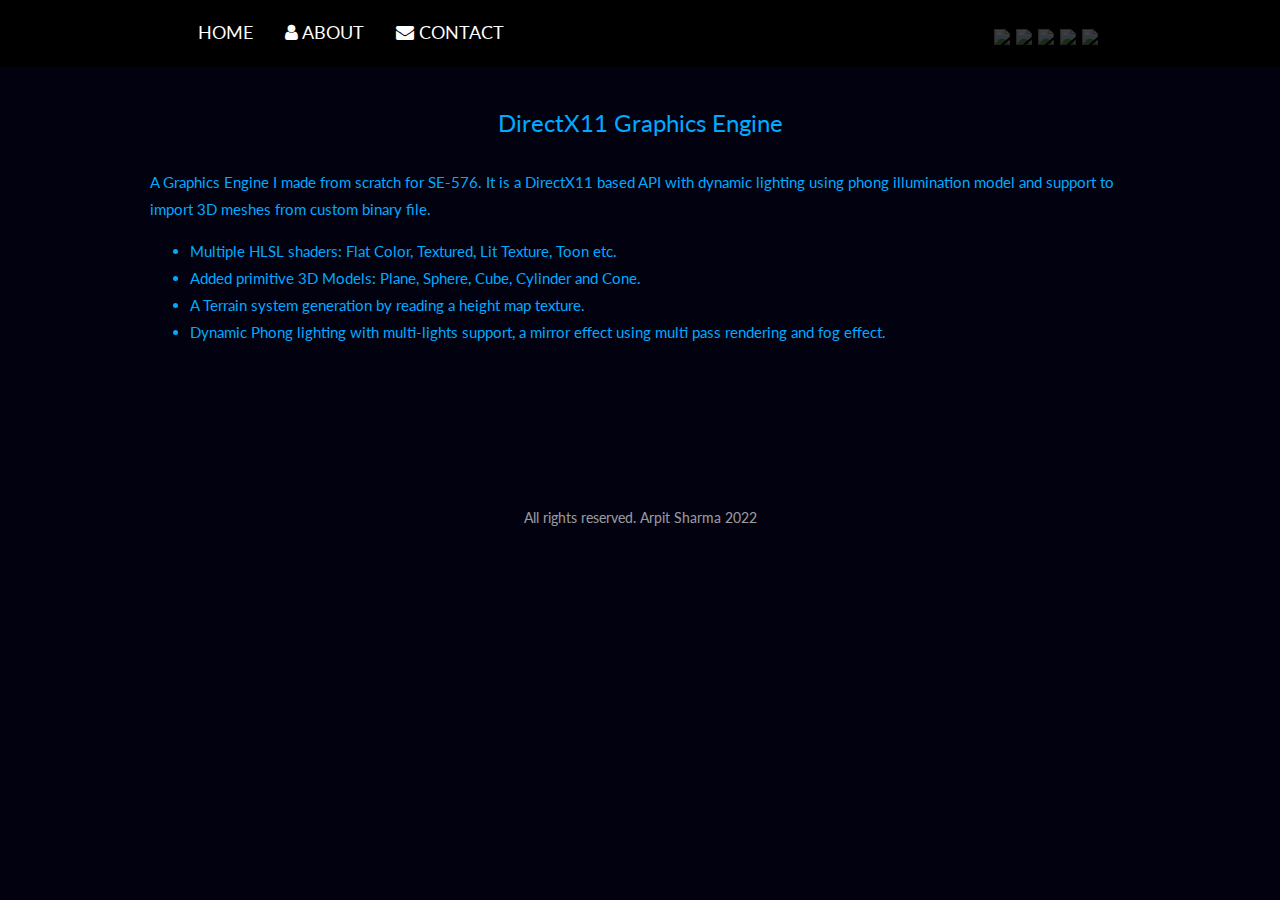
==== Pages/DirectX_Engine.html @ 59127caf "Added "InWork" note" ====
<!DOCTYPE html>
<html>
<head>
<title>Arpit Sharma</title>
<meta charset="UTF-8">
<meta name="viewport" content="width=device-width, initial-scale=1">
<link rel="stylesheet" href="https://www.w3schools.com/w3css/4/w3.css">
<link rel="stylesheet" href="https://fonts.googleapis.com/css?family=Lato">
<link rel="stylesheet" href="https://cdnjs.cloudflare.com/ajax/libs/font-awesome/4.7.0/css/font-awesome.min.css">
<style>
body,h1,h2,h3,h4,h5,h6 {font-family: "Lato", sans-serif;}
body, html {
  height: 100%;
  color: #0af;
  background-color: #010110;
  line-height: 1.8;
}

.w3-wide {letter-spacing: 10px;}
.w3-hover-opacity {cursor: pointer;}

/* Turn off parallax scrolling for tablets and phones */
@media only screen and (max-device-width: 1600px) {
  .bgimg-1, .bgimg-2, .bgimg-3 {
    background-attachment: scroll;
    min-height: 400px;
  }
}
   
</style>
</head>
<body height="100%">

<!-- Navbar (sit on top) -->
<div class="w3-top w3-large">
  <div class="w3-bar w3-black w3-hover-black"  id="myNavbar">
    <a class="w3-bar-item w3-button w3-hover-black w3-hide-medium w3-hide-large w3-right" href="javascript:void(0);" onclick="toggleFunction()" title="Toggle Navigation Menu">
      <i class="fa fa-bars"></i>
    </a>
  <div class="w3-padding w3-content">
      
      <div class="w3-left w3-container">
        <a href="../index.html?#home" class="w3-bar-item w3-button">HOME</a>
        <a href="../index.html?#about" class="w3-bar-item w3-button w3-hide-small"><i class="fa fa-user"></i> ABOUT</a>
        <a href="../index.html?#contact" class="w3-bar-item w3-button w3-hide-small"><i class="fa fa-envelope"></i> CONTACT</a>
      </div>
    
    <div class="w3-xlarge w3-right w3-container w3-bar-item w3-hide-small">
        <a href="https://arcaid.itch.io/" target="_blank" class="fa w3-opacity-max w3-hover-opacity-off">
          <img src="https://static.itch.io/images/itchio-textless-white.svg" max height="30" class="w3-hover-opacity"> </a>
        <a href="https://github.com/arcaids" target="_blank" class="fa w3-opacity-max w3-hover-opacity-off">
          <img src="https://github.githubassets.com/images/modules/logos_page/GitHub-Mark.png" max height="30"> </a>
        <a href="https://twitter.com/ArcAids" target="_blank" class="fa w3-opacity-max w3-hover-opacity-off">
          <img src="https://upload.wikimedia.org/wikipedia/sco/thumb/9/9f/Twitter_bird_logo_2012.svg/640px-Twitter_bird_logo_2012.svg.png" max height="30"> </a>
        <a href="https://www.linkedin.com/in/arcaids/" target="_blank" class="fa w3-opacity-max w3-hover-opacity-off">
          <img src="https://upload.wikimedia.org/wikipedia/commons/thumb/c/ca/LinkedIn_logo_initials.png/800px-LinkedIn_logo_initials.png" max height="30"> </a>
        <a href="mailto:Arpit.Develops@Gmail.com" target="_blank" class="fa w3-opacity-max w3-hover-opacity-off">
          <img src="https://upload.wikimedia.org/wikipedia/commons/thumb/4/4e/Mail_%28iOS%29.svg/2048px-Mail_%28iOS%29.svg.png" max height="30"> </a>
       
      </div>
      
    </div>
      
  </div>

  <!-- Navbar on small screens -->
  <div id="navDemo" class="w3-bar-block w3-black w3-hide w3-hide-large w3-hide-medium">
    <a href="../index.html?#about" class="w3-bar-item w3-button" onclick="toggleFunction()">ABOUT</a>
    <a href="../index.html?#contact" class="w3-bar-item w3-button" onclick="toggleFunction()">CONTACT</a>
      
   <div class="w3-xlarge w3-center w3-bar-block w3-container w3-bar-item">
    <a href="https://arcaid.itch.io/" target="_blank" class="fa w3-opacity-max w3-hover-opacity-off">
      <img src="https://static.itch.io/images/itchio-textless-white.svg" max height="30" class="w3-hover-opacity"> </a>
    <a href="https://github.com/arcaids" target="_blank" class="fa w3-opacity-max w3-hover-opacity-off">
      <img src="https://github.githubassets.com/images/modules/logos_page/GitHub-Mark.png" max height="30"> </a>
    <a href="https://twitter.com/ArcAids" target="_blank" class="fa w3-opacity-max w3-hover-opacity-off">
      <img src="https://upload.wikimedia.org/wikipedia/sco/thumb/9/9f/Twitter_bird_logo_2012.svg/640px-Twitter_bird_logo_2012.svg.png" max height="30"> </a>
    <a href="https://www.linkedin.com/in/arcaids/" target="_blank" class="fa w3-opacity-max w3-hover-opacity-off">
      <img src="https://upload.wikimedia.org/wikipedia/commons/thumb/c/ca/LinkedIn_logo_initials.png/800px-LinkedIn_logo_initials.png" max height="30"> </a>
    <a href="mailto:Arpit.Develops@Gmail.com" target="_blank" class="fa w3-opacity-max w3-hover-opacity-off">
      <img src="https://upload.wikimedia.org/wikipedia/commons/thumb/4/4e/Mail_%28iOS%29.svg/2048px-Mail_%28iOS%29.svg.png" max height="30"> </a>
       
   </div>
  </div>
</div>

        
<div align="center" class="w3-content">
    <a href="https://arcaid.itch.io/batman?password=DSJKyPxuJZ29jg6">
        <img src="../Assets/BatmanScene/EmbraceTheDarkness.gif">
    </a>
</div>

    
<!-- Container (Portfolio Section) -->
<div class="w3-padding-64 w3-content" id="portfolio">
  <h3 class="w3-center">DirectX11 Graphics Engine</h3>
  <p class="w3-left">A Graphics Engine I made from scratch for SE-576. It is a DirectX11 based API with dynamic lighting using phong illumination model and support to import 3D meshes from custom binary file.<br></p><br>
<ul>
    <li>Multiple HLSL shaders: Flat Color, Textured, Lit Texture, Toon etc.</li>
    <li>Added primitive 3D Models: Plane, Sphere, Cube, Cylinder and Cone.</li>
    <li>A Terrain system generation by reading a height map texture.</li>
    <li>Dynamic Phong lighting with multi-lights support, a mirror effect using multi pass rendering and fog effect.</li>
</ul>


</div>
    


<!-- Modal for full size images on click-->
<div id="modal01" class="w3-modal w3-black" onclick="this.style.display='none'">
  <span class="w3-button w3-large w3-black w3-display-topright" title="Close Modal Image"><i class="fa fa-remove"></i></span>
  <div class="w3-animate-zoom w3-center w3-transparent w3-padding-32">
    <img id="img01" class="w3-image">
    <p id="caption" class="w3-opacity w3-large"></p>
  </div>
</div>

<!-- Footer -->
<footer class="w3-center w3-padding-top-64 w3-opacity w3-hover-opacity-off" style="position:relative; bottom:0px; width:100%;">
    <div class="w3-center w3-margin" style="font-size: 14px; color:white;">
        All rights reserved. Arpit Sharma 2022
    </div>
</footer>
 
<script>
// Modal Image Gallery
function onClick(element) {
  document.getElementById("img01").src = element.src;
  document.getElementById("modal01").style.display = "block";
  var captionText = document.getElementById("caption");
  captionText.innerHTML = element.alt;
}

// Change style of navbar on scroll
window.onscroll = function() {myFunction()};
function myFunction() {
    var navbar = document.getElementById("myNavbar");
    if (document.body.scrollTop > 100 || document.documentElement.scrollTop > 100) {
        navbar.className = "w3-bar" + " w3-card" + " w3-animate-top" + " w3-black";
    } else {
        navbar.className = navbar.className.replace("w3-bar w3-card w3-animate-top w3-black", "w3-bar w3-black");
    }
}

// Used to toggle the menu on small screens when clicking on the menu button
function toggleFunction() {
    var x = document.getElementById("navDemo");
    if (x.className.indexOf("w3-show") == -1) {
        x.className += " w3-show w3-black";
    } else {
        x.className = x.className.replace(" w3-show", "");
    }
}
</script>

</body>
</html>
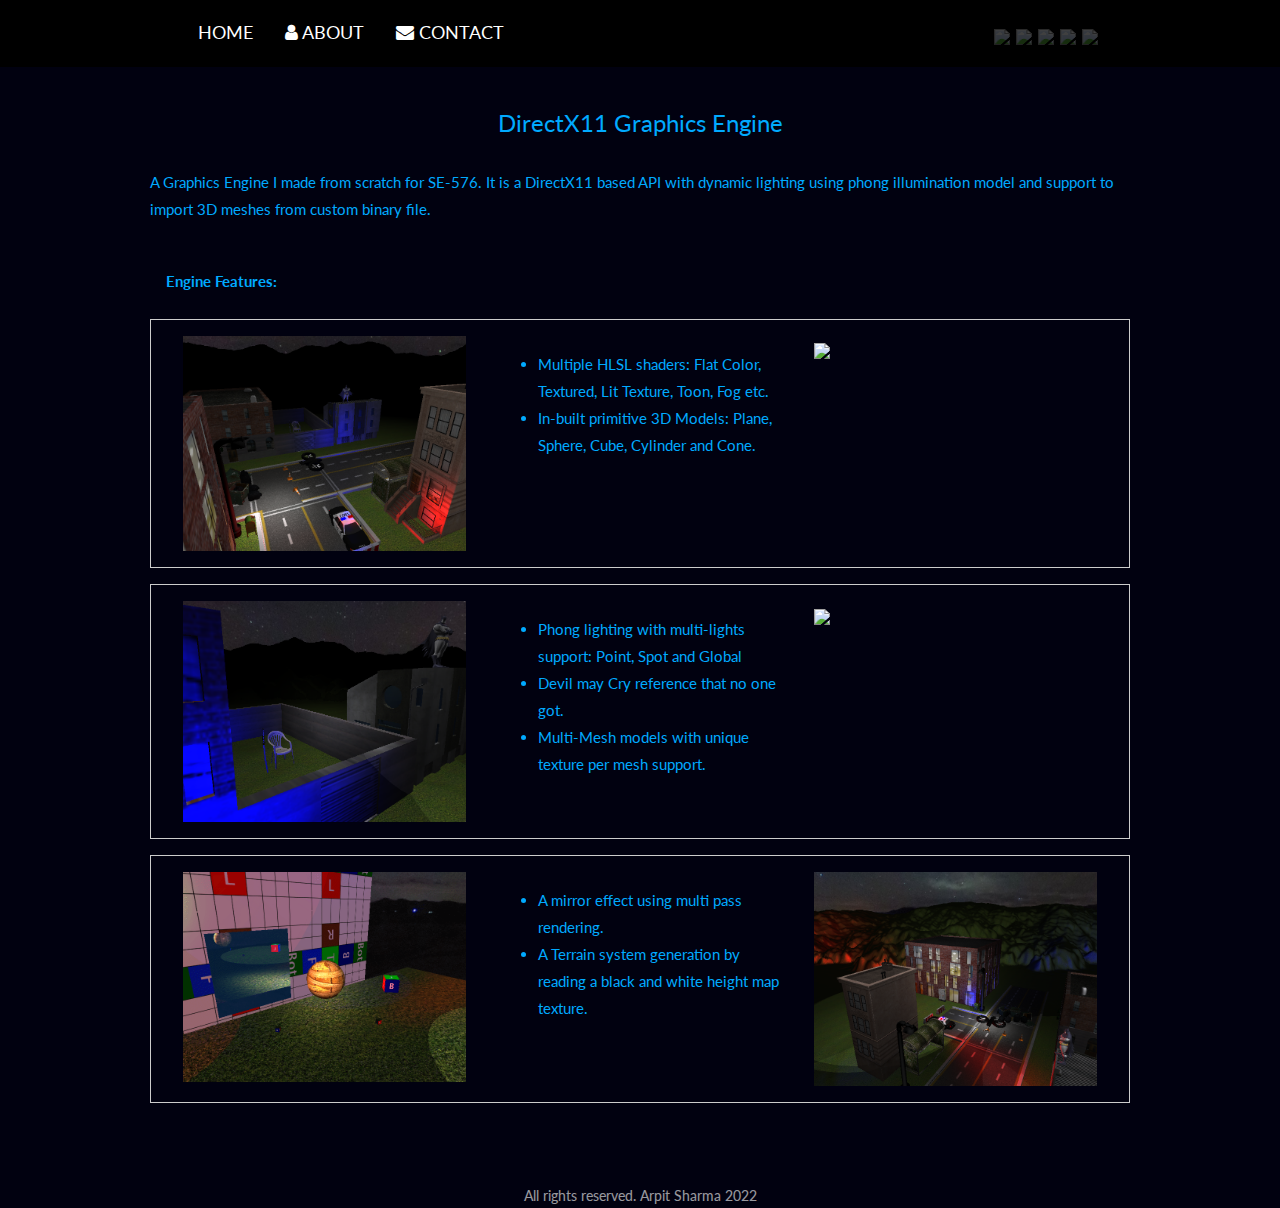
==== commit 50b7b5ce: "Added More Assets and resume" ====
--- a/Pages/DirectX_Engine.html
+++ b/Pages/DirectX_Engine.html
@@ -87,7 +87,7 @@
         
 <div align="center" class="w3-content">
     <a href="https://arcaid.itch.io/batman?password=DSJKyPxuJZ29jg6">
-        <img src="../Assets/BatmanScene/EmbraceTheDarkness.gif">
+        <img src="../Assets/BatmanScene/EmbraceTheDarkness.gif" class="w3-image">
     </a>
 </div>
 
@@ -96,17 +96,68 @@
 <div class="w3-padding-64 w3-content" id="portfolio">
   <h3 class="w3-center">DirectX11 Graphics Engine</h3>
   <p class="w3-left">A Graphics Engine I made from scratch for SE-576. It is a DirectX11 based API with dynamic lighting using phong illumination model and support to import 3D meshes from custom binary file.<br></p><br>
-<ul>
-    <li>Multiple HLSL shaders: Flat Color, Textured, Lit Texture, Toon etc.</li>
-    <li>Added primitive 3D Models: Plane, Sphere, Cube, Cylinder and Cone.</li>
-    <li>A Terrain system generation by reading a height map texture.</li>
-    <li>Dynamic Phong lighting with multi-lights support, a mirror effect using multi pass rendering and fog effect.</li>
-</ul>
-
-
-</div>
-    
-
+
+    <ul>
+
+    </ul>
+
+</div>
+
+<div class="w3-padding w3-content" >
+    <b>Engine Features:</b>
+</div>
+    
+
+<div class="w3-content w3-row-padding w3-animate-left w3-padding w3-margin-top w3-border">
+    <div class="w3-col m4 w3-padding">
+         <img src="../Assets/BatmanScene/BlueLight.png" class= "w3-image" onclick="onClick(this)" >
+    </div>
+     <div class="w3-col m4 w3-padding">
+        <ul>
+            <li>Multiple HLSL shaders: Flat Color, Textured, Lit Texture, Toon, Fog etc.</li>
+            <li>In-built primitive 3D Models: Plane, Sphere, Cube, Cylinder and Cone.</li>
+        </ul>
+        </div>
+    <div class="w3-col m4 w3-padding">
+         <img src="../Assets/BatmanScene/shapes.png" class= "w3-image" onclick="onClick(this)" >
+    </div>
+    
+</div>
+
+
+<div class="w3-content w3-row-padding w3-animate-right w3-padding w3-margin-top w3-border">
+    <div class="w3-col m4 w3-padding">
+         <img src="../Assets/BatmanScene/BatmanAndStorm.png" class= "w3-image" onclick="onClick(this)" >
+    </div>
+       <div class="w3-col m4 w3-padding">
+        <ul>
+            <li>Phong lighting with multi-lights support: Point, Spot and Global</li>
+            <li>Devil may Cry reference that no one got.</li>
+            <li>Multi-Mesh models with unique texture per mesh support.</li>
+        </ul>
+        </div>
+    <div class="w3-col m4 w3-padding">
+         <img src="../Assets/BatmanScene/MultiTextureMesh.gif" class= "w3-image" onclick="onClick(this)" >
+    </div>
+    
+</div>
+
+<div class="w3-content w3-row-padding w3-animate-left w3-padding w3-margin-top w3-border">
+    <div class="w3-col m4 w3-padding">
+         <img src="../Assets/BatmanScene/Mirror.gif" class= "w3-image" onclick="onClick(this)" >
+    </div>
+    
+    <div class="w3-col m4 w3-padding">
+        <ul>
+            <li>A mirror effect using multi pass rendering.</li>
+            <li>A Terrain system generation by reading a black and white height map texture.</li>
+        </ul>
+    </div>
+    <div class="w3-col m4 w3-padding">
+         <img src="../Assets/BatmanScene/Terrain.png" class= "w3-image" onclick="onClick(this)" >
+    </div>
+    
+</div>
 
 <!-- Modal for full size images on click-->
 <div id="modal01" class="w3-modal w3-black" onclick="this.style.display='none'">
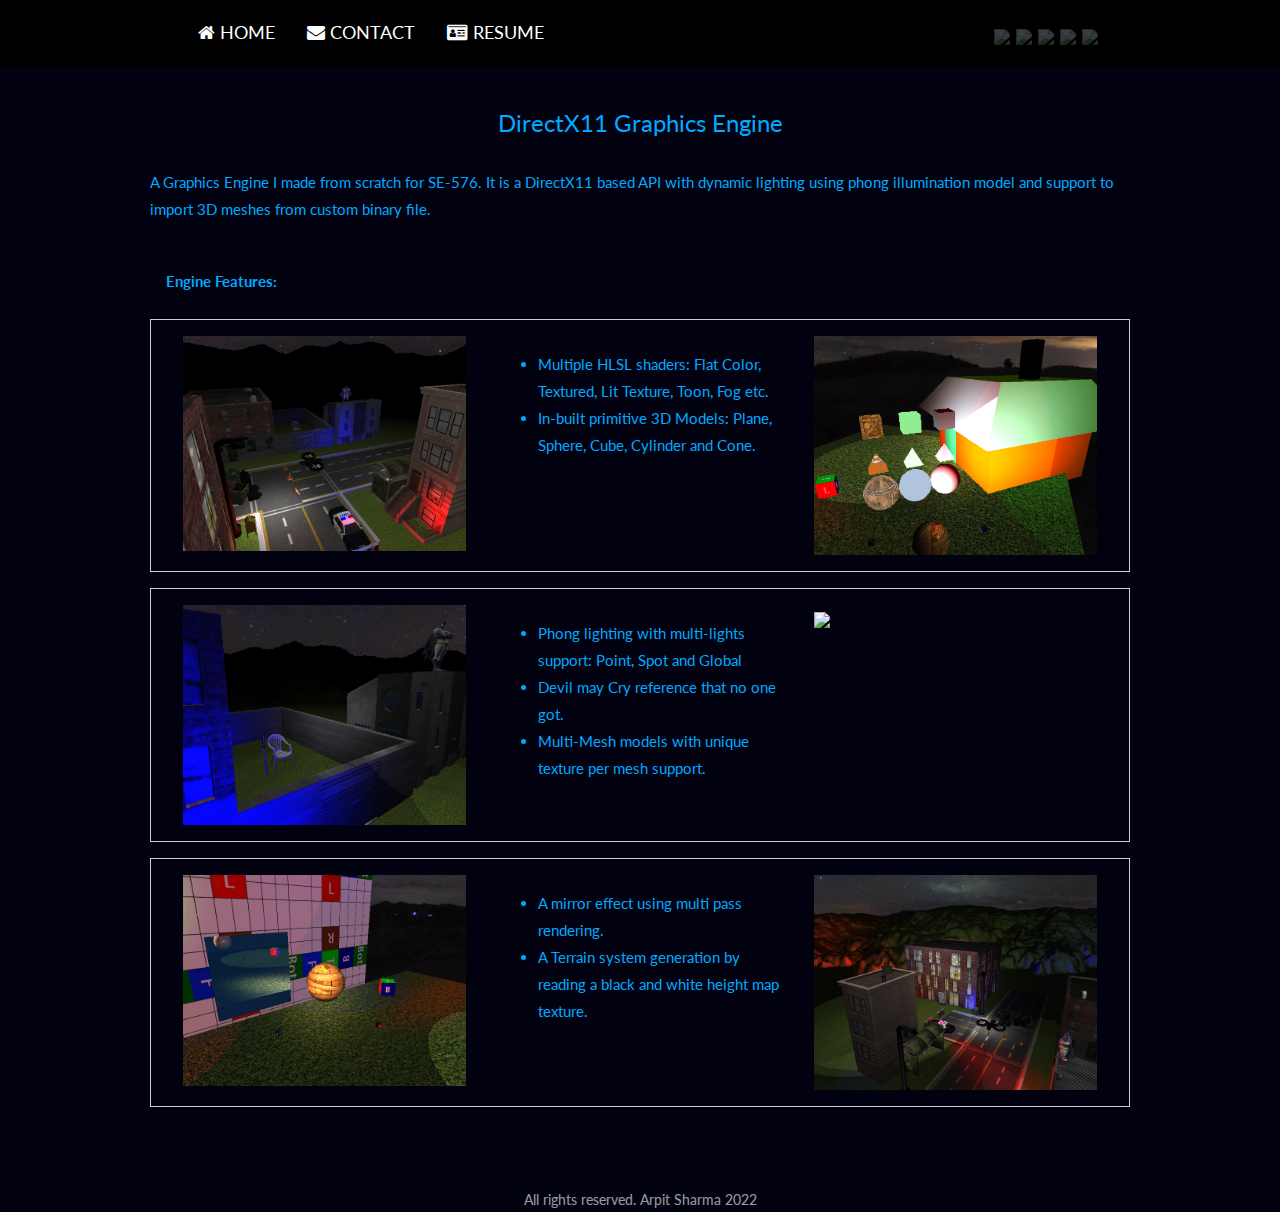
==== commit 6cca14b7: "Updated about section" ====
--- a/Pages/DirectX_Engine.html
+++ b/Pages/DirectX_Engine.html
@@ -40,9 +40,10 @@
   <div class="w3-padding w3-content">
       
       <div class="w3-left w3-container">
-        <a href="../index.html?#home" class="w3-bar-item w3-button">HOME</a>
-        <a href="../index.html?#about" class="w3-bar-item w3-button w3-hide-small"><i class="fa fa-user"></i> ABOUT</a>
+        <a href="../index.html?#about" class="w3-bar-item w3-button"><i class="fa fa-home"></i> HOME</a>
         <a href="../index.html?#contact" class="w3-bar-item w3-button w3-hide-small"><i class="fa fa-envelope"></i> CONTACT</a>
+        <a href="./Assets/MSResume_Updated.pdf" target="_blank"
+           class="w3-bar-item w3-button w3-hide-small"><i class="fa fa-drivers-license"></i> RESUME</a>
       </div>
     
     <div class="w3-xlarge w3-right w3-container w3-bar-item w3-hide-small">
@@ -65,8 +66,9 @@
 
   <!-- Navbar on small screens -->
   <div id="navDemo" class="w3-bar-block w3-black w3-hide w3-hide-large w3-hide-medium">
-    <a href="../index.html?#about" class="w3-bar-item w3-button" onclick="toggleFunction()">ABOUT</a>
-    <a href="../index.html?#contact" class="w3-bar-item w3-button" onclick="toggleFunction()">CONTACT</a>
+    <a href="../index.html?#contact" class="w3-bar-item w3-button" onclick="toggleFunction()"><i class="fa fa-envelope"></i> CONTACT</a>
+    <a href="./Assets/MSResume_Updated.pdf" target="_blank" onclick="toggleFunction()"
+           class="w3-bar-item w3-button"><i class="fa fa-drivers-license"></i> RESUME</a>
       
    <div class="w3-xlarge w3-center w3-bar-block w3-container w3-bar-item">
     <a href="https://arcaid.itch.io/" target="_blank" class="fa w3-opacity-max w3-hover-opacity-off">
@@ -84,7 +86,7 @@
   </div>
 </div>
 
-        
+    
 <div align="center" class="w3-content">
     <a href="https://arcaid.itch.io/batman?password=DSJKyPxuJZ29jg6">
         <img src="../Assets/BatmanScene/EmbraceTheDarkness.gif" class="w3-image">
@@ -119,7 +121,7 @@
         </ul>
         </div>
     <div class="w3-col m4 w3-padding">
-         <img src="../Assets/BatmanScene/shapes.png" class= "w3-image" onclick="onClick(this)" >
+         <img src="../Assets/BatmanScene/Shapes.png" class= "w3-image" onclick="onClick(this)" >
     </div>
     
 </div>
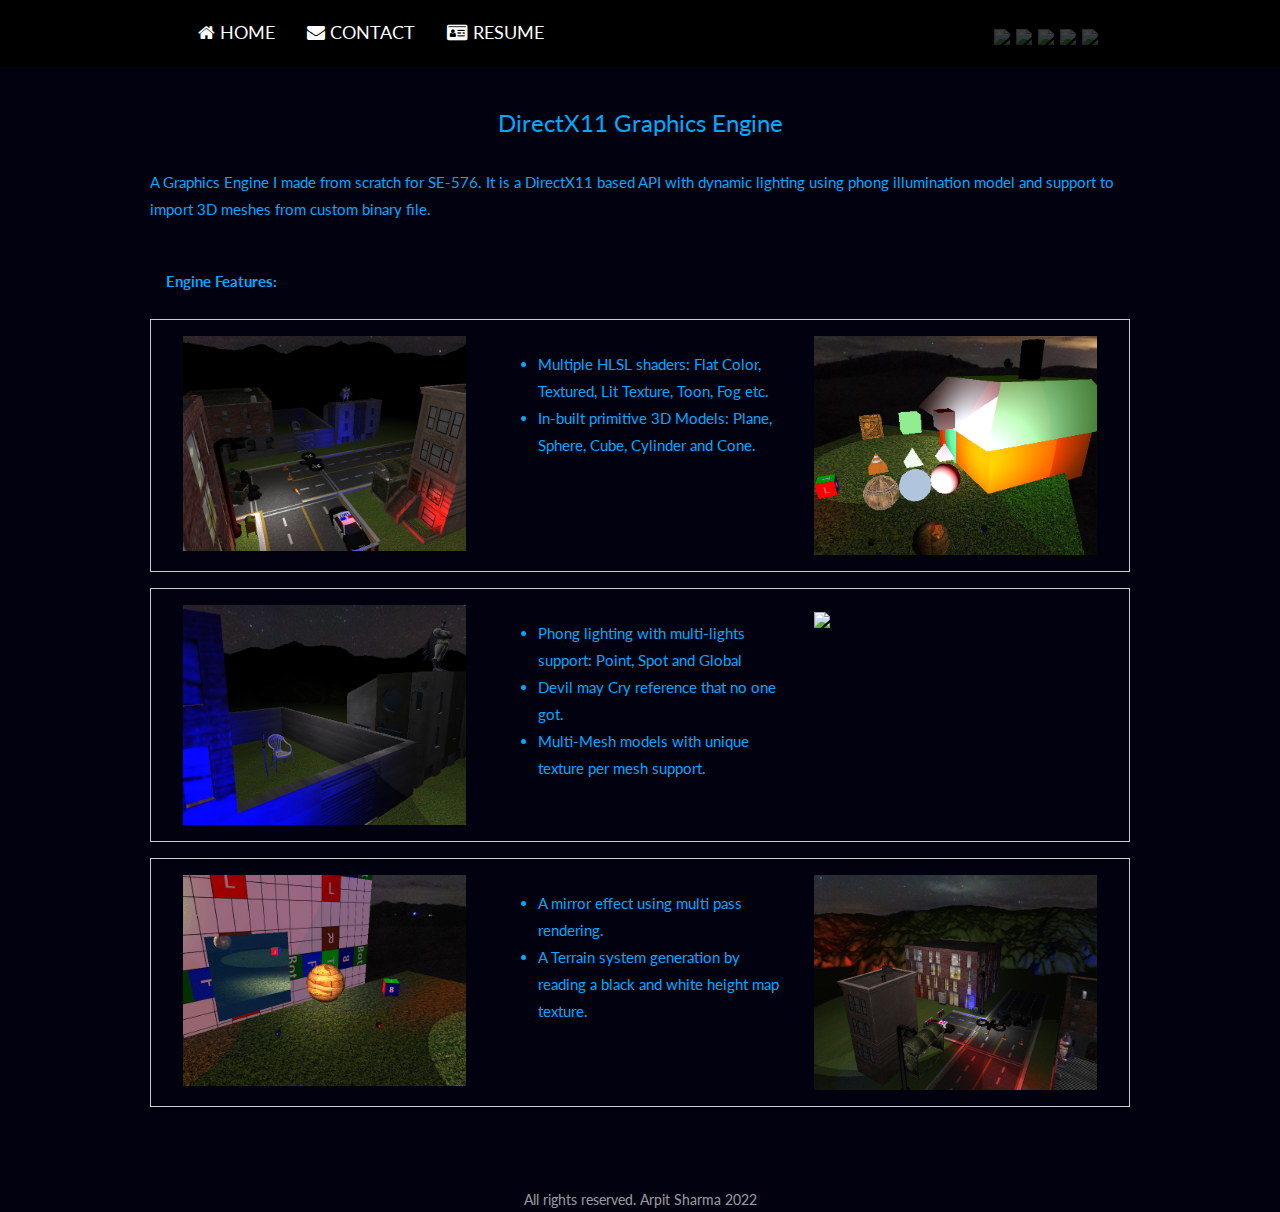
==== commit 205f00df: "DirectX page fix" ====
--- a/Pages/DirectX_Engine.html
+++ b/Pages/DirectX_Engine.html
@@ -42,7 +42,7 @@
       <div class="w3-left w3-container">
         <a href="../index.html?#about" class="w3-bar-item w3-button"><i class="fa fa-home"></i> HOME</a>
         <a href="../index.html?#contact" class="w3-bar-item w3-button w3-hide-small"><i class="fa fa-envelope"></i> CONTACT</a>
-        <a href="./Assets/MSResume_Updated.pdf" target="_blank"
+          <a href="./../Assets/MSResume_Updated.pdf" target="_blank"
            class="w3-bar-item w3-button w3-hide-small"><i class="fa fa-drivers-license"></i> RESUME</a>
       </div>
     
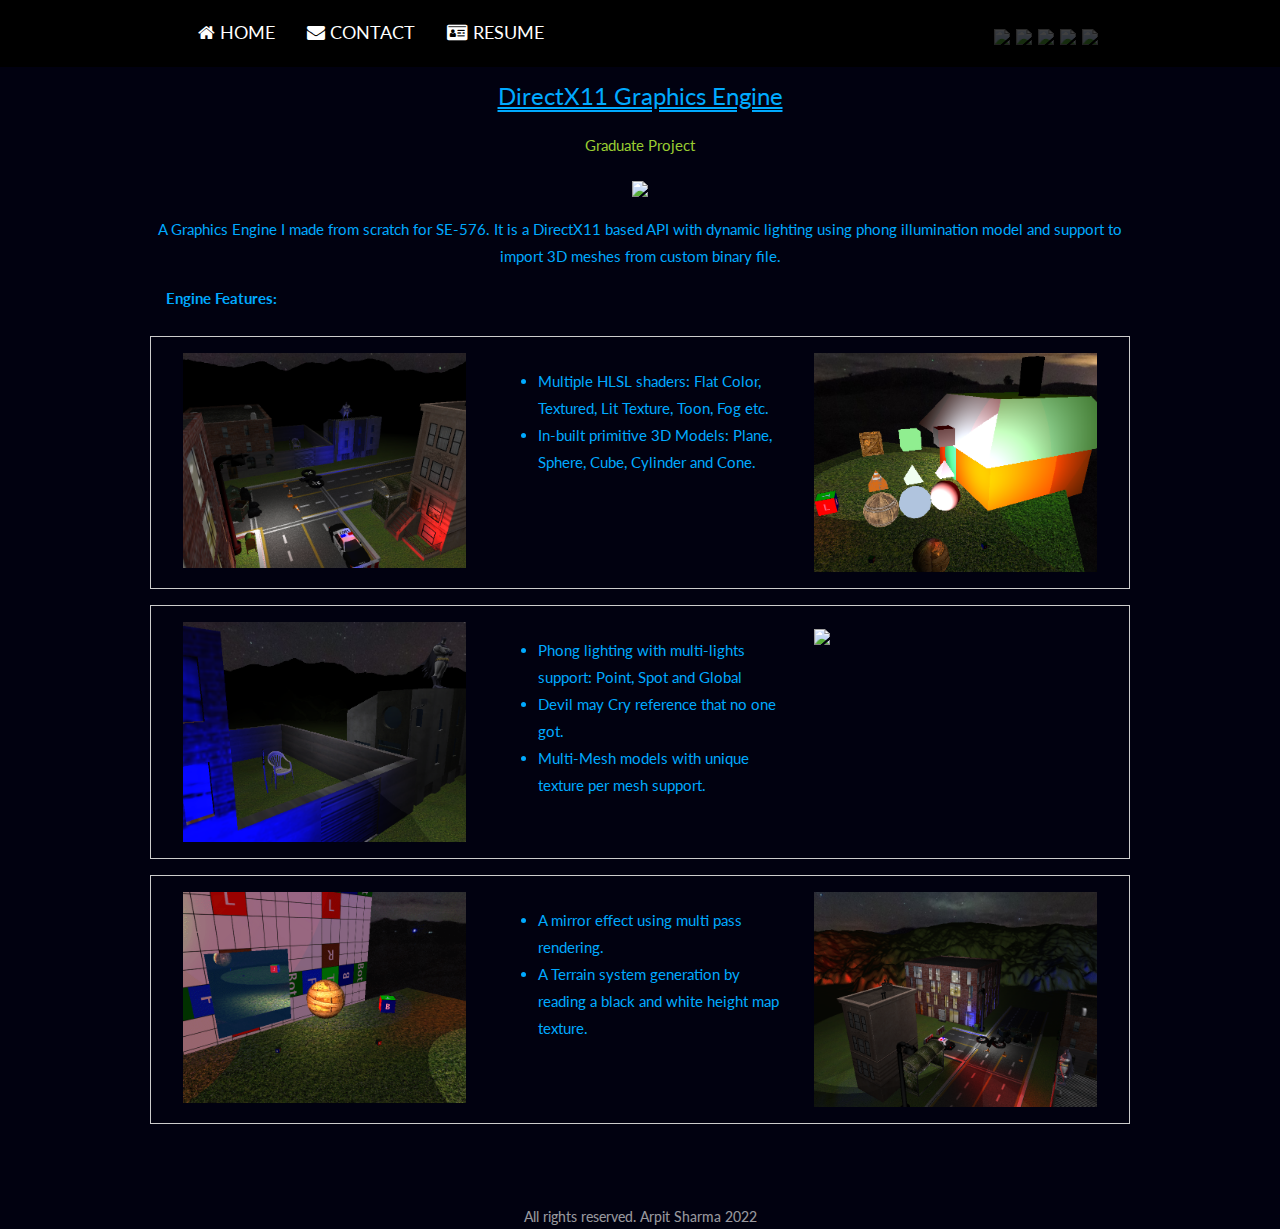
==== commit 4a4ae7fe: "QOL updates" ====
--- a/Pages/DirectX_Engine.html
+++ b/Pages/DirectX_Engine.html
@@ -7,27 +7,8 @@
 <link rel="stylesheet" href="https://www.w3schools.com/w3css/4/w3.css">
 <link rel="stylesheet" href="https://fonts.googleapis.com/css?family=Lato">
 <link rel="stylesheet" href="https://cdnjs.cloudflare.com/ajax/libs/font-awesome/4.7.0/css/font-awesome.min.css">
-<style>
-body,h1,h2,h3,h4,h5,h6 {font-family: "Lato", sans-serif;}
-body, html {
-  height: 100%;
-  color: #0af;
-  background-color: #010110;
-  line-height: 1.8;
-}
-
-.w3-wide {letter-spacing: 10px;}
-.w3-hover-opacity {cursor: pointer;}
-
-/* Turn off parallax scrolling for tablets and phones */
-@media only screen and (max-device-width: 1600px) {
-  .bgimg-1, .bgimg-2, .bgimg-3 {
-    background-attachment: scroll;
-    min-height: 400px;
-  }
-}
-   
-</style>
+<link rel="stylesheet" href="design.css">
+  
 </head>
 <body height="100%">
 
@@ -87,21 +68,15 @@
 </div>
 
     
-<div align="center" class="w3-content">
-    <a href="https://arcaid.itch.io/batman?password=DSJKyPxuJZ29jg6">
+    
+<!-- Container (Portfolio Section) -->
+<div class="w3-padding-top-64 w3-center w3-content" id="portfolio">
+  <h3 class="w3-center">DirectX11 Graphics Engine</h3>
+  <p style="color:yellowgreen; align-self: center;">Graduate Project</p>
+    <a href="https://arcaid.itch.io/batman?password=DSJKyPxuJZ29jg6" class="w3-image w3-animate-zoom">
         <img src="../Assets/BatmanScene/EmbraceTheDarkness.gif" class="w3-image">
     </a>
-</div>
-
-    
-<!-- Container (Portfolio Section) -->
-<div class="w3-padding-64 w3-content" id="portfolio">
-  <h3 class="w3-center">DirectX11 Graphics Engine</h3>
   <p class="w3-left">A Graphics Engine I made from scratch for SE-576. It is a DirectX11 based API with dynamic lighting using phong illumination model and support to import 3D meshes from custom binary file.<br></p><br>
-
-    <ul>
-
-    </ul>
 
 </div>
 
--- a/Pages/design.css
+++ b/Pages/design.css
@@ -0,0 +1,30 @@
+body,h1,h2,h3,h4,h5,h6 {font-family: "Lato", sans-serif;}
+  
+h3 {
+    text-decoration: underline;
+    text-decoration-style: double;
+}
+    
+body, html {
+  height: 100%;
+  color: #0af;
+  background-color: #010110;
+  line-height: 1.8;
+}
+
+.w3-wide {letter-spacing: 10px;}
+.w3-hover-opacity {cursor: pointer;}
+
+
+
+.itchPlug{
+     max-width:800px; width:100%; height:167px;
+}
+
+/* Turn off parallax scrolling for tablets and phones */
+@media only screen and (max-device-width: 1600px) {
+  .bgimg-1, .bgimg-2, .bgimg-3 {
+    background-attachment: scroll;
+    min-height: 400px;
+  }
+}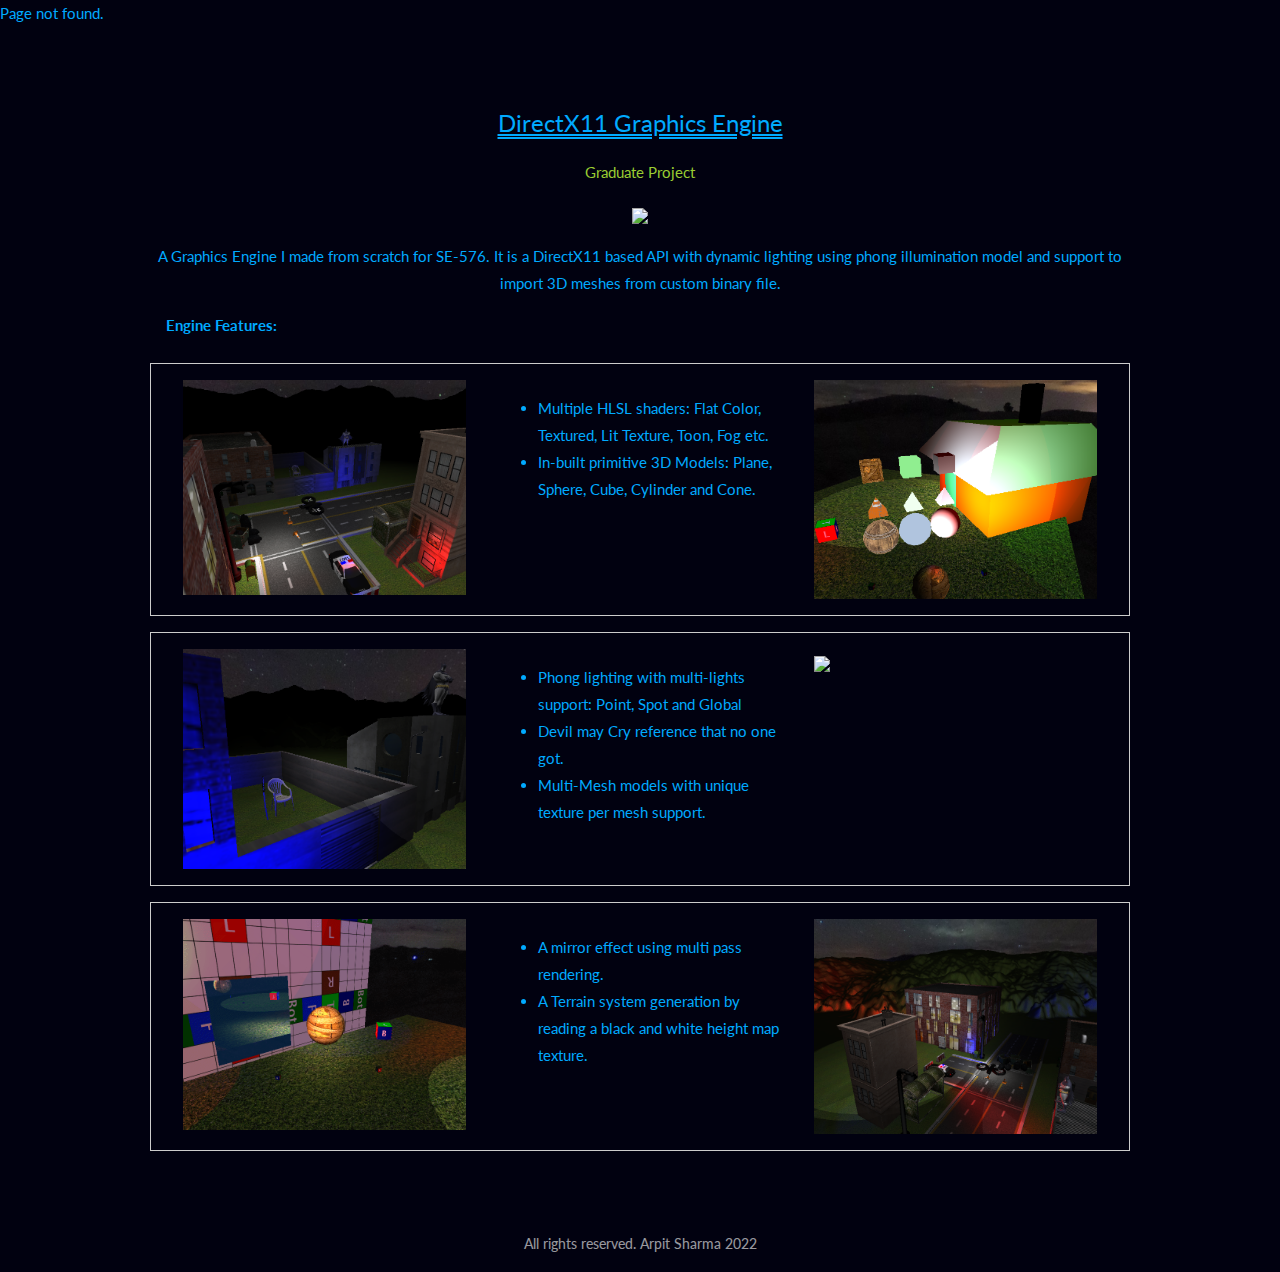
==== commit ba71eb03: "Added Physics and Space invaders" ====
--- a/Pages/DirectX_Engine.html
+++ b/Pages/DirectX_Engine.html
@@ -8,64 +8,17 @@
 <link rel="stylesheet" href="https://fonts.googleapis.com/css?family=Lato">
 <link rel="stylesheet" href="https://cdnjs.cloudflare.com/ajax/libs/font-awesome/4.7.0/css/font-awesome.min.css">
 <link rel="stylesheet" href="design.css">
-  
+<script src="myscripts.js"></script>
 </head>
 <body height="100%">
-
+    
+    
 <!-- Navbar (sit on top) -->
-<div class="w3-top w3-large">
-  <div class="w3-bar w3-black w3-hover-black"  id="myNavbar">
-    <a class="w3-bar-item w3-button w3-hover-black w3-hide-medium w3-hide-large w3-right" href="javascript:void(0);" onclick="toggleFunction()" title="Toggle Navigation Menu">
-      <i class="fa fa-bars"></i>
-    </a>
-  <div class="w3-padding w3-content">
-      
-      <div class="w3-left w3-container">
-        <a href="../index.html?#about" class="w3-bar-item w3-button"><i class="fa fa-home"></i> HOME</a>
-        <a href="../index.html?#contact" class="w3-bar-item w3-button w3-hide-small"><i class="fa fa-envelope"></i> CONTACT</a>
-          <a href="./../Assets/MSResume_Updated.pdf" target="_blank"
-           class="w3-bar-item w3-button w3-hide-small"><i class="fa fa-drivers-license"></i> RESUME</a>
-      </div>
-    
-    <div class="w3-xlarge w3-right w3-container w3-bar-item w3-hide-small">
-        <a href="https://arcaid.itch.io/" target="_blank" class="fa w3-opacity-max w3-hover-opacity-off">
-          <img src="https://static.itch.io/images/itchio-textless-white.svg" max height="30" class="w3-hover-opacity"> </a>
-        <a href="https://github.com/arcaids" target="_blank" class="fa w3-opacity-max w3-hover-opacity-off">
-          <img src="https://github.githubassets.com/images/modules/logos_page/GitHub-Mark.png" max height="30"> </a>
-        <a href="https://twitter.com/ArcAids" target="_blank" class="fa w3-opacity-max w3-hover-opacity-off">
-          <img src="https://upload.wikimedia.org/wikipedia/sco/thumb/9/9f/Twitter_bird_logo_2012.svg/640px-Twitter_bird_logo_2012.svg.png" max height="30"> </a>
-        <a href="https://www.linkedin.com/in/arcaids/" target="_blank" class="fa w3-opacity-max w3-hover-opacity-off">
-          <img src="https://upload.wikimedia.org/wikipedia/commons/thumb/c/ca/LinkedIn_logo_initials.png/800px-LinkedIn_logo_initials.png" max height="30"> </a>
-        <a href="mailto:Arpit.Develops@Gmail.com" target="_blank" class="fa w3-opacity-max w3-hover-opacity-off">
-          <img src="https://upload.wikimedia.org/wikipedia/commons/thumb/4/4e/Mail_%28iOS%29.svg/2048px-Mail_%28iOS%29.svg.png" max height="30"> </a>
-       
-      </div>
-      
-    </div>
-      
-  </div>
-
-  <!-- Navbar on small screens -->
-  <div id="navDemo" class="w3-bar-block w3-black w3-hide w3-hide-large w3-hide-medium">
-    <a href="../index.html?#contact" class="w3-bar-item w3-button" onclick="toggleFunction()"><i class="fa fa-envelope"></i> CONTACT</a>
-    <a href="./Assets/MSResume_Updated.pdf" target="_blank" onclick="toggleFunction()"
-           class="w3-bar-item w3-button"><i class="fa fa-drivers-license"></i> RESUME</a>
-      
-   <div class="w3-xlarge w3-center w3-bar-block w3-container w3-bar-item">
-    <a href="https://arcaid.itch.io/" target="_blank" class="fa w3-opacity-max w3-hover-opacity-off">
-      <img src="https://static.itch.io/images/itchio-textless-white.svg" max height="30" class="w3-hover-opacity"> </a>
-    <a href="https://github.com/arcaids" target="_blank" class="fa w3-opacity-max w3-hover-opacity-off">
-      <img src="https://github.githubassets.com/images/modules/logos_page/GitHub-Mark.png" max height="30"> </a>
-    <a href="https://twitter.com/ArcAids" target="_blank" class="fa w3-opacity-max w3-hover-opacity-off">
-      <img src="https://upload.wikimedia.org/wikipedia/sco/thumb/9/9f/Twitter_bird_logo_2012.svg/640px-Twitter_bird_logo_2012.svg.png" max height="30"> </a>
-    <a href="https://www.linkedin.com/in/arcaids/" target="_blank" class="fa w3-opacity-max w3-hover-opacity-off">
-      <img src="https://upload.wikimedia.org/wikipedia/commons/thumb/c/ca/LinkedIn_logo_initials.png/800px-LinkedIn_logo_initials.png" max height="30"> </a>
-    <a href="mailto:Arpit.Develops@Gmail.com" target="_blank" class="fa w3-opacity-max w3-hover-opacity-off">
-      <img src="https://upload.wikimedia.org/wikipedia/commons/thumb/4/4e/Mail_%28iOS%29.svg/2048px-Mail_%28iOS%29.svg.png" max height="30"> </a>
-       
-   </div>
-  </div>
+<div w3-include-html="Resume.html">
 </div>
+<script>
+    includeHTML();
+</script>
 
     
     
@@ -151,37 +104,6 @@
         All rights reserved. Arpit Sharma 2022
     </div>
 </footer>
- 
-<script>
-// Modal Image Gallery
-function onClick(element) {
-  document.getElementById("img01").src = element.src;
-  document.getElementById("modal01").style.display = "block";
-  var captionText = document.getElementById("caption");
-  captionText.innerHTML = element.alt;
-}
-
-// Change style of navbar on scroll
-window.onscroll = function() {myFunction()};
-function myFunction() {
-    var navbar = document.getElementById("myNavbar");
-    if (document.body.scrollTop > 100 || document.documentElement.scrollTop > 100) {
-        navbar.className = "w3-bar" + " w3-card" + " w3-animate-top" + " w3-black";
-    } else {
-        navbar.className = navbar.className.replace("w3-bar w3-card w3-animate-top w3-black", "w3-bar w3-black");
-    }
-}
-
-// Used to toggle the menu on small screens when clicking on the menu button
-function toggleFunction() {
-    var x = document.getElementById("navDemo");
-    if (x.className.indexOf("w3-show") == -1) {
-        x.className += " w3-show w3-black";
-    } else {
-        x.className = x.className.replace(" w3-show", "");
-    }
-}
-</script>
 
 </body>
 </html>--- a/Pages/design.css
+++ b/Pages/design.css
@@ -5,7 +5,7 @@
     text-decoration-style: double;
 }
     
-body, html {
+body {
   height: 100%;
   color: #0af;
   background-color: #010110;
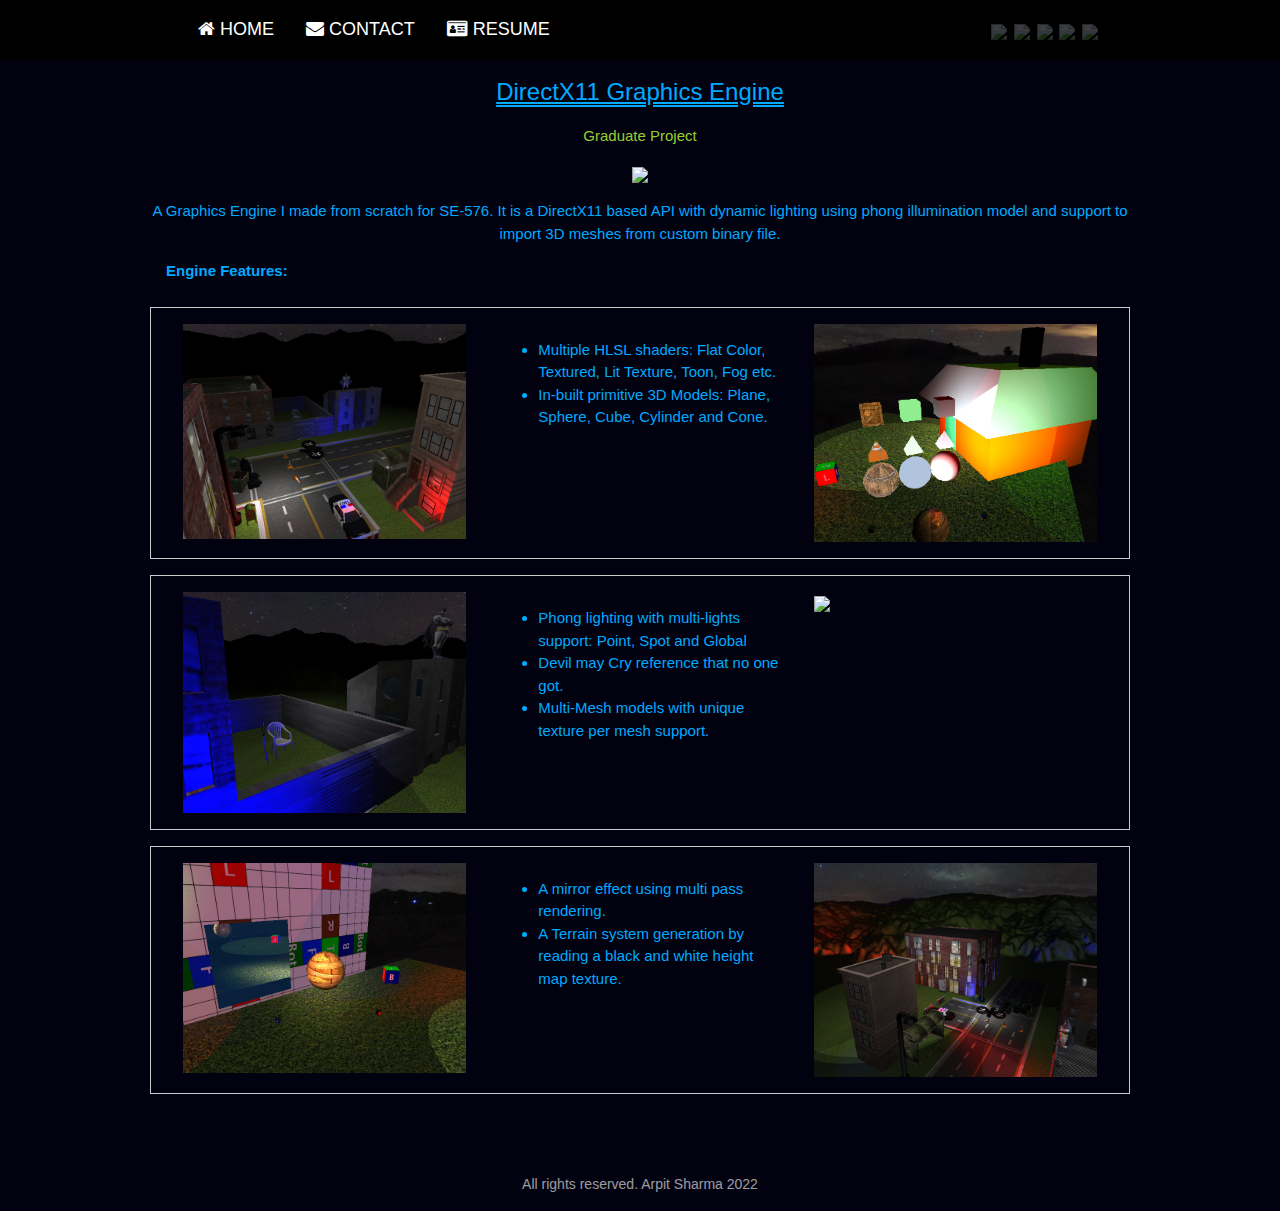
==== commit deee96c5: "Added OpenGL page link" ====
--- a/Pages/DirectX_Engine.html
+++ b/Pages/DirectX_Engine.html
@@ -14,7 +14,7 @@
     
     
 <!-- Navbar (sit on top) -->
-<div w3-include-html="Resume.html">
+<div w3-include-html="Header.html">
 </div>
 <script>
     includeHTML();
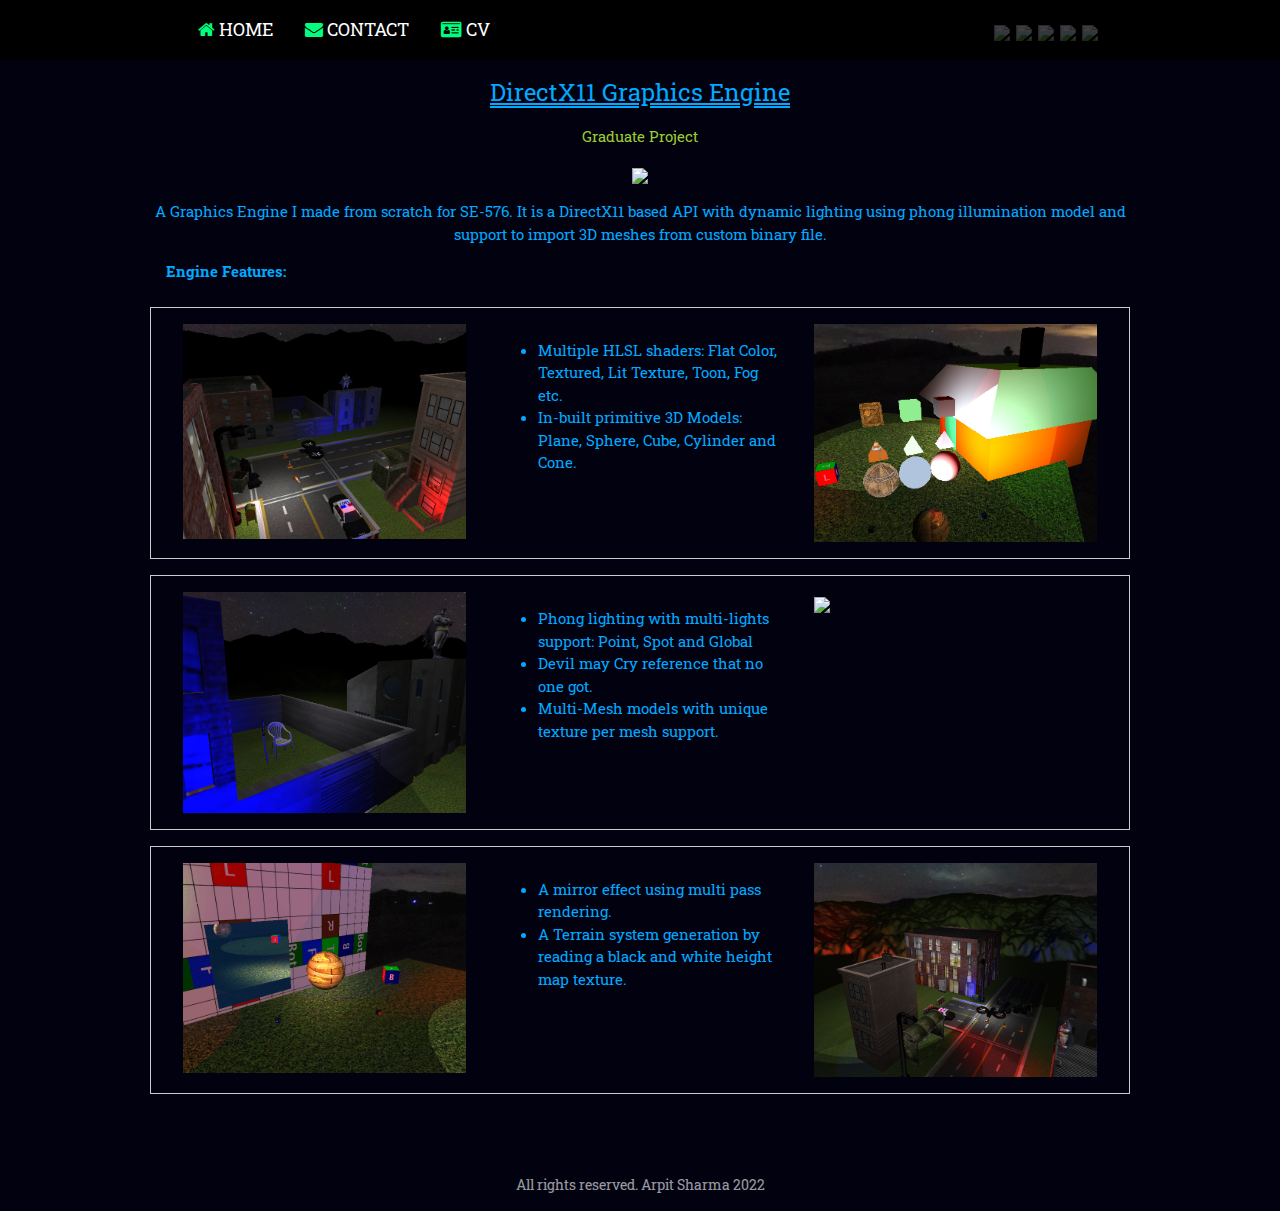
==== commit 272107c9: "Updated font and added selfie" ====
--- a/Pages/DirectX_Engine.html
+++ b/Pages/DirectX_Engine.html
@@ -24,7 +24,7 @@
     
 <!-- Container (Portfolio Section) -->
 <div class="w3-padding-top-64 w3-center w3-content" id="portfolio">
-  <h3 class="w3-center">DirectX11 Graphics Engine</h3>
+  <h3 class="heading w3-center">DirectX11 Graphics Engine</h3>
   <p style="color:yellowgreen; align-self: center;">Graduate Project</p>
     <a href="https://arcaid.itch.io/batman?password=DSJKyPxuJZ29jg6" class="w3-image w3-animate-zoom">
         <img src="../Assets/BatmanScene/EmbraceTheDarkness.gif" class="w3-image">
--- a/Pages/design.css
+++ b/Pages/design.css
@@ -1,10 +1,35 @@
-body,h1,h2,h3,h4,h5,h6 {font-family: "Lato", sans-serif;}
+body,p, div
+{
+    font-family: "Roboto Slab", sans-serif;
+}
   
-h3 {
+i{
+    color: springgreen;
+}
+
+.heading {
+    font-family: "Roboto Slab", sans-serif;
     text-decoration: underline;
     text-decoration-style: double;
 }
+
+.projectTitle {
+    font-family: "Roboto Slab", sans-serif;
+    text-decoration-line: underline;
+    color: springgreen;
+}
+
+green{
+  color: springgreen;
     
+}
+.link{
+  color: #0af;
+}
+    
+.alice {
+    color: aliceblue;
+}
 body {
   height: 100%;
   color: #0af;
@@ -14,6 +39,13 @@
 
 .w3-wide {letter-spacing: 10px;}
 .w3-hover-opacity {cursor: pointer;}
+
+
+.description{
+  color: #0af;
+    padding-bottom:10px;
+}
+
 
 
 
